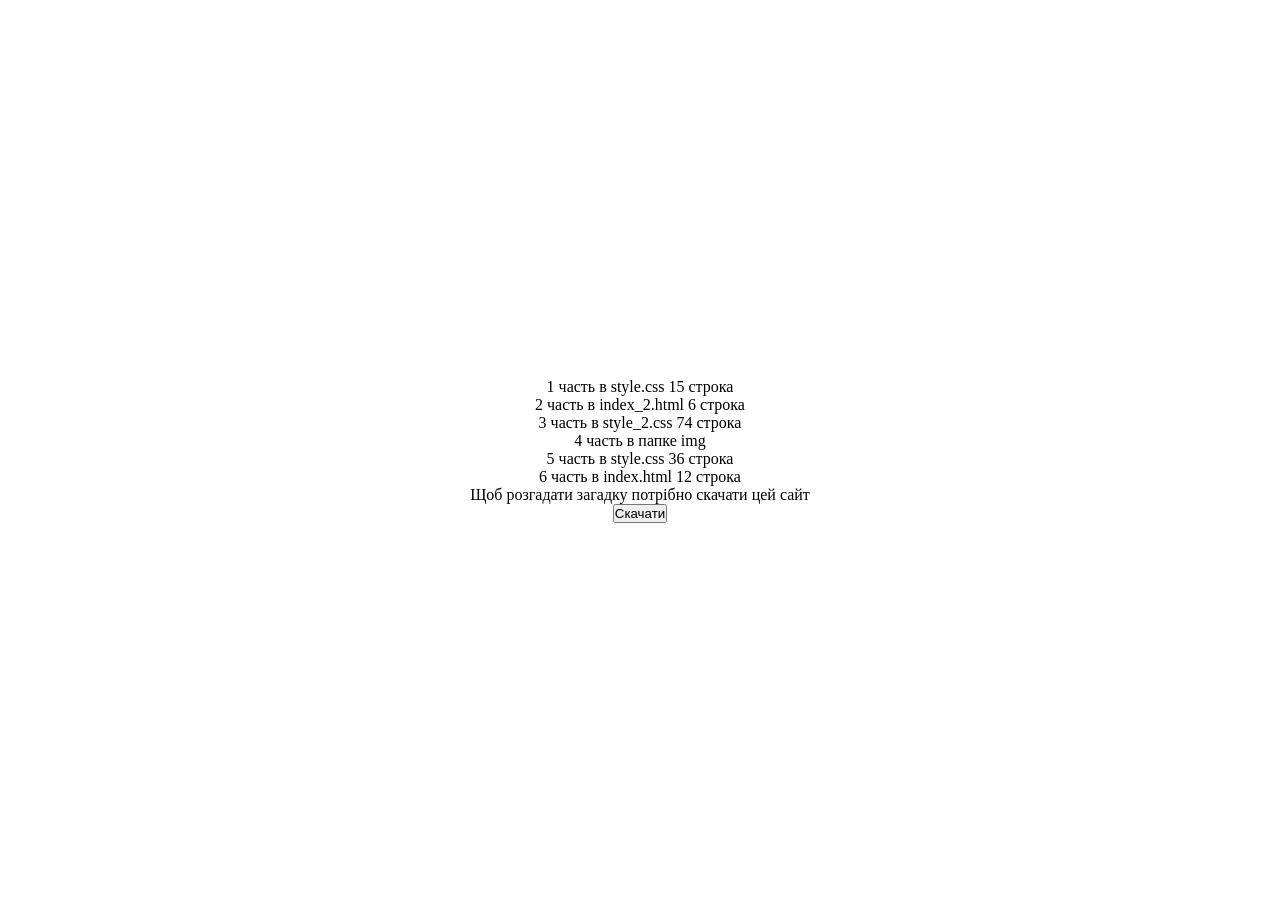
==== index_2.html @ 8a6683e0 "Update index_2.html" ====
<!DOCTYPE html>
<html lang="en">
<head>
	<meta charset="UTF-8">
	<meta name="viewport" content="width=device-width, initial-scale=1.0">
	<title>48</title>
	<link rel="stylesheet" href="css/style_2.css">
</head>
<body>
	<div class="container">
		<p>1 часть в style.css 15 строка</p>
		<p>2 часть в index_2.html 6 строка</p>
		<p>3 часть в style_2.css 74 строка</p>
		<p>4 часть в папке img</p>
		<p>5 часть в style.css 36 строка</p>
		<p>6 часть в index.html 12 строка</p>
		<p>Щоб розгадати загадку потрібно скачати цей сайт</p>
		<a href="https://drive.google.com/file/d/1TJa2BOSgJu8N4FQnTMAS0KwnU2-RC17K/view?usp=sharing"><button>Скачати</button></a>
	</div>
</body>
</html>
---- css/style_2.css ----
* {
	margin: 0;
	padding: 0;
	box-sizing: border-box;
}
.container {
	width: 100vw;
	height: 100vh;
	display: flex;
	justify-content: center;
	align-items: center;
	flex-direction: column;
}




























































/*59.2*/
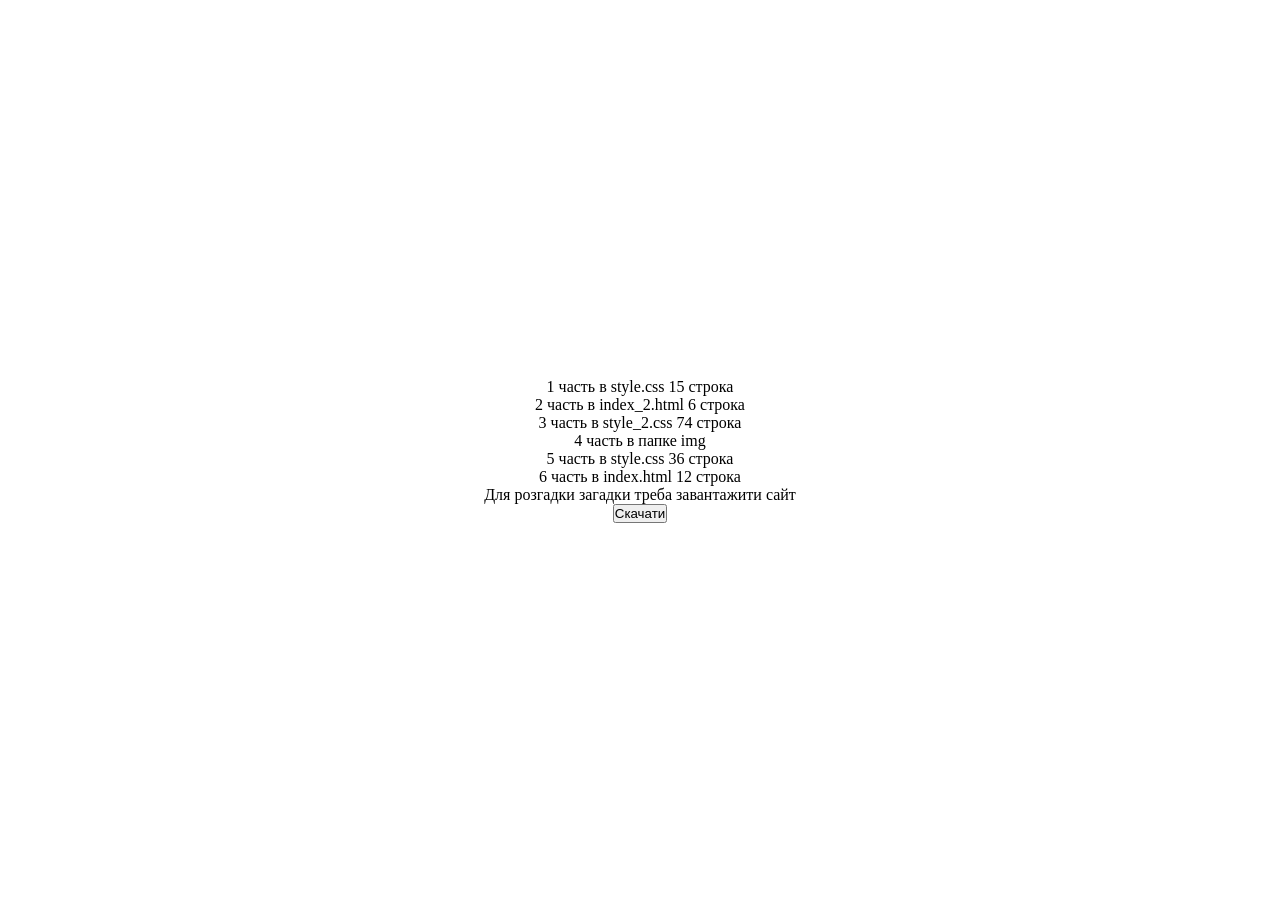
==== commit dbcad099: "Update index_2.html" ====
--- a/index_2.html
+++ b/index_2.html
@@ -14,7 +14,7 @@
 		<p>4 часть в папке img</p>
 		<p>5 часть в style.css 36 строка</p>
 		<p>6 часть в index.html 12 строка</p>
-		<p>Щоб розгадати загадку потрібно скачати цей сайт</p>
+		<p>Для розгадки загадки треба завантажити сайт</p>
 		<a href="https://drive.google.com/file/d/1TJa2BOSgJu8N4FQnTMAS0KwnU2-RC17K/view?usp=sharing"><button>Скачати</button></a>
 	</div>
 </body>
--- a/css/style_2.css
+++ b/css/style_2.css
@@ -10,6 +10,11 @@
 	justify-content: center;
 	align-items: center;
 	flex-direction: column;
+}
+@media screen and (max-width: 400px) {
+	p {
+		font-size: 14px;
+	}
 }
 
 
@@ -71,4 +76,4 @@
 
 
 
-/*59.2*/+/*59.2*/
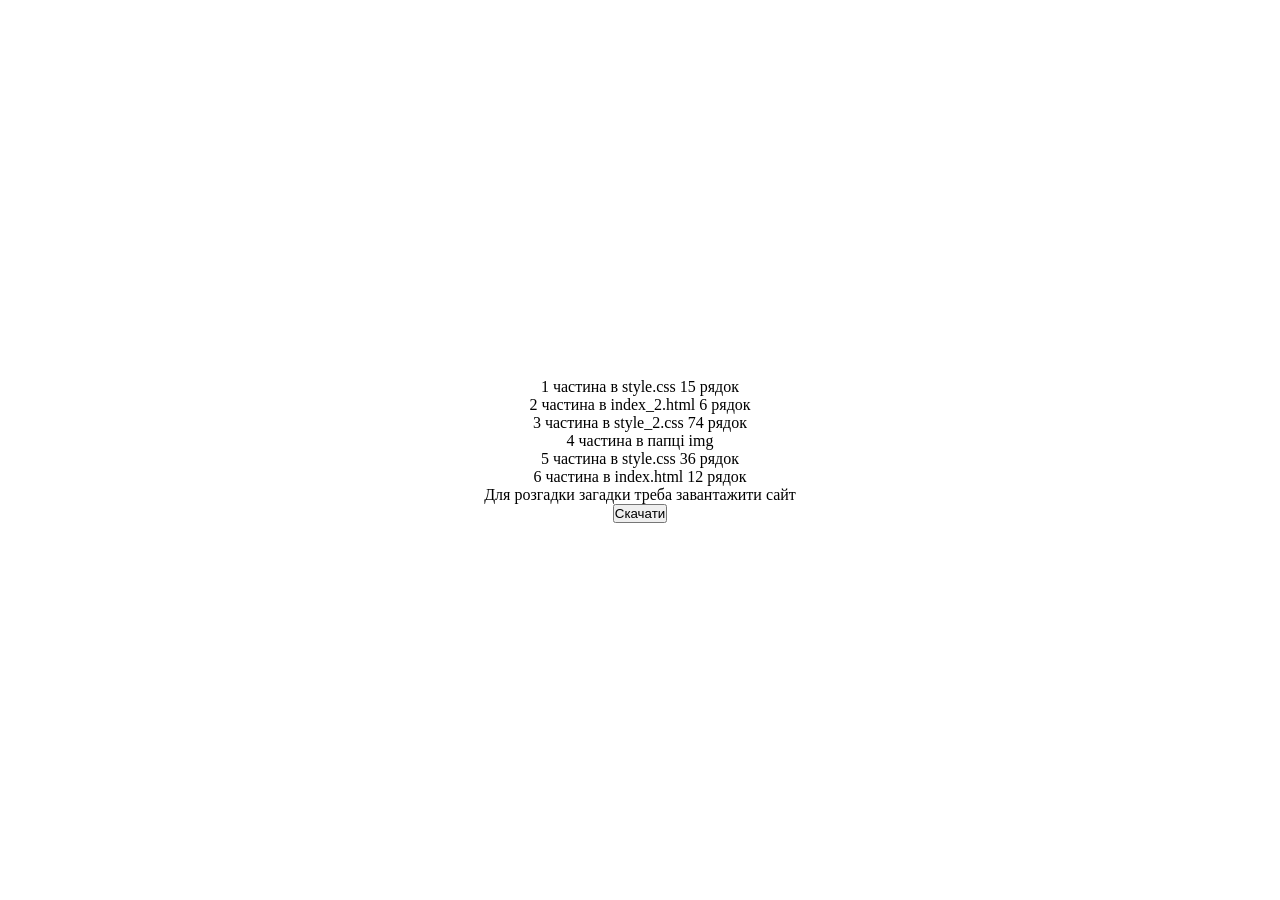
==== commit a7e5c240: "Update index_2.html" ====
--- a/index_2.html
+++ b/index_2.html
@@ -8,12 +8,12 @@
 </head>
 <body>
 	<div class="container">
-		<p>1 часть в style.css 15 строка</p>
-		<p>2 часть в index_2.html 6 строка</p>
-		<p>3 часть в style_2.css 74 строка</p>
-		<p>4 часть в папке img</p>
-		<p>5 часть в style.css 36 строка</p>
-		<p>6 часть в index.html 12 строка</p>
+		<p>1 частина в style.css 15 рядок</p>
+		<p>2 частина в index_2.html 6 рядок</p>
+		<p>3 частина в style_2.css 74 рядок</p>
+		<p>4 частина в папці img</p>
+		<p>5 частина в style.css 36 рядок</p>
+		<p>6 частина в index.html 12 рядок</p>
 		<p>Для розгадки загадки треба завантажити сайт</p>
 		<a href="https://drive.google.com/file/d/1TJa2BOSgJu8N4FQnTMAS0KwnU2-RC17K/view?usp=sharing"><button>Скачати</button></a>
 	</div>
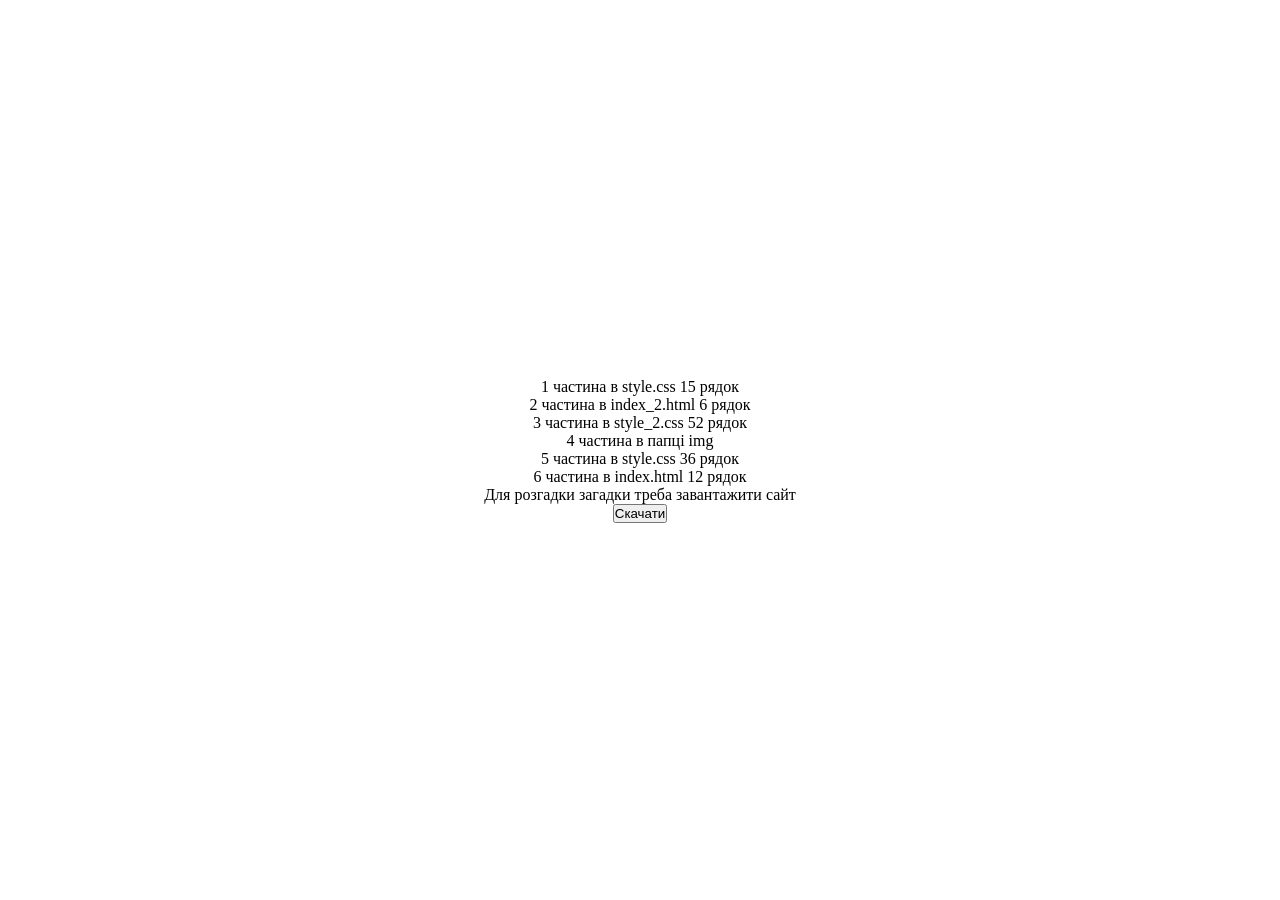
==== commit fb13aaff: "Update index_2.html" ====
--- a/index_2.html
+++ b/index_2.html
@@ -10,12 +10,12 @@
 	<div class="container">
 		<p>1 частина в style.css 15 рядок</p>
 		<p>2 частина в index_2.html 6 рядок</p>
-		<p>3 частина в style_2.css 74 рядок</p>
+		<p>3 частина в style_2.css 52 рядок</p>
 		<p>4 частина в папці img</p>
 		<p>5 частина в style.css 36 рядок</p>
 		<p>6 частина в index.html 12 рядок</p>
 		<p>Для розгадки загадки треба завантажити сайт</p>
-		<a href="https://drive.google.com/file/d/1TJa2BOSgJu8N4FQnTMAS0KwnU2-RC17K/view?usp=sharing"><button>Скачати</button></a>
+		<a href="https://drive.google.com/drive/folders/1Pafa4vyw2Hmtp4JTGtiJHucCNC0vrNUt?usp=sharing"><button>Скачати</button></a>
 	</div>
 </body>
 </html>
--- a/css/style_2.css
+++ b/css/style_2.css
@@ -49,31 +49,4 @@
 
 
 
-
-
-
-
-
-
-
-
-
-
-
-
-
-
-
-
-
-
-
-
-
-
-
-
-
-
-
 /*59.2*/
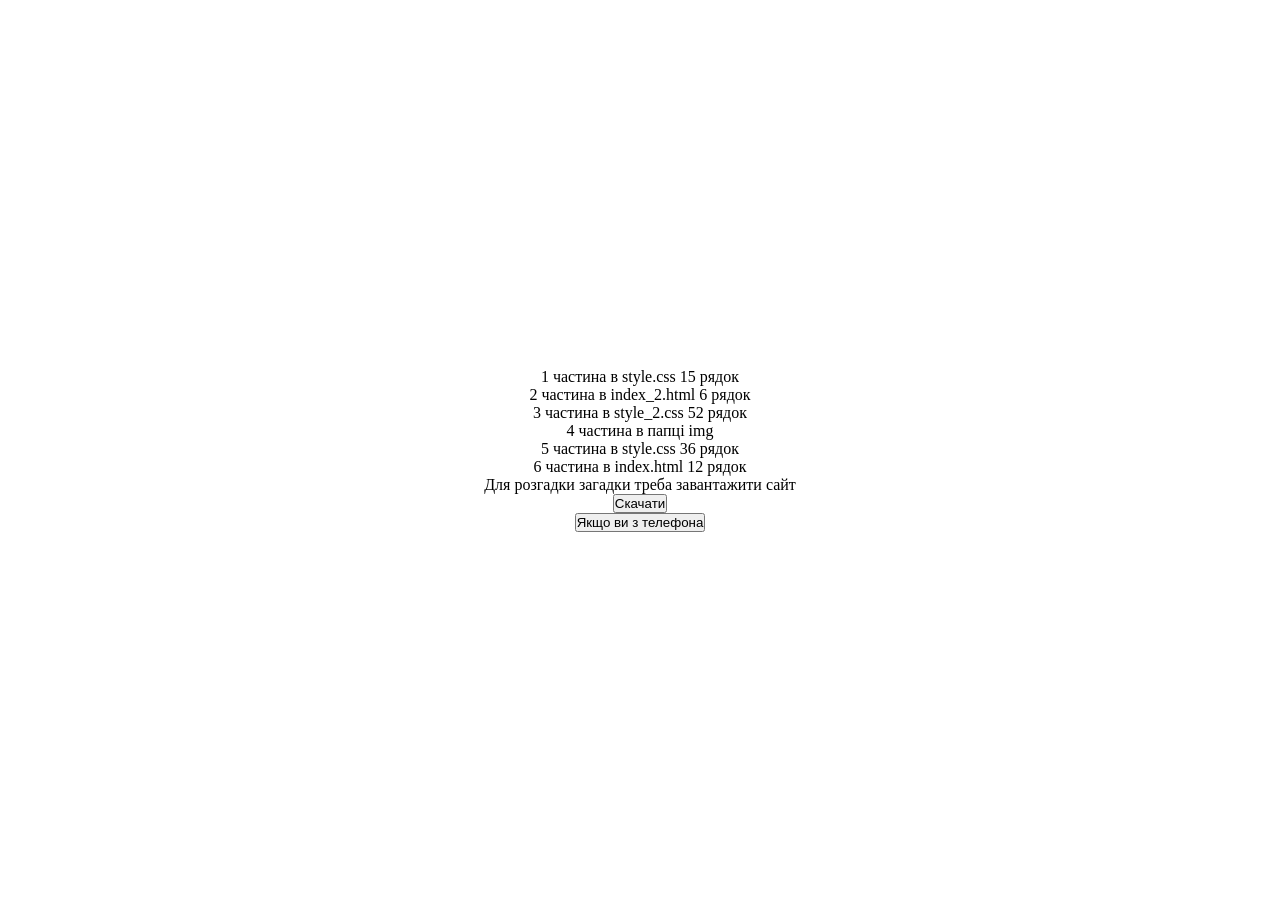
==== commit 8244076b: "Update index_2.html" ====
--- a/index_2.html
+++ b/index_2.html
@@ -16,6 +16,7 @@
 		<p>6 частина в index.html 12 рядок</p>
 		<p>Для розгадки загадки треба завантажити сайт</p>
 		<a href="https://drive.google.com/drive/folders/1Pafa4vyw2Hmtp4JTGtiJHucCNC0vrNUt?usp=sharing"><button>Скачати</button></a>
+		<a href="https://drive.google.com/drive/folders/1vXGxX5JlSgZCBcfDvCwvevkCx0vSXqw5?usp=sharing"><button>Якщо ви з телефона</button></a>
 	</div>
 </body>
 </html>
